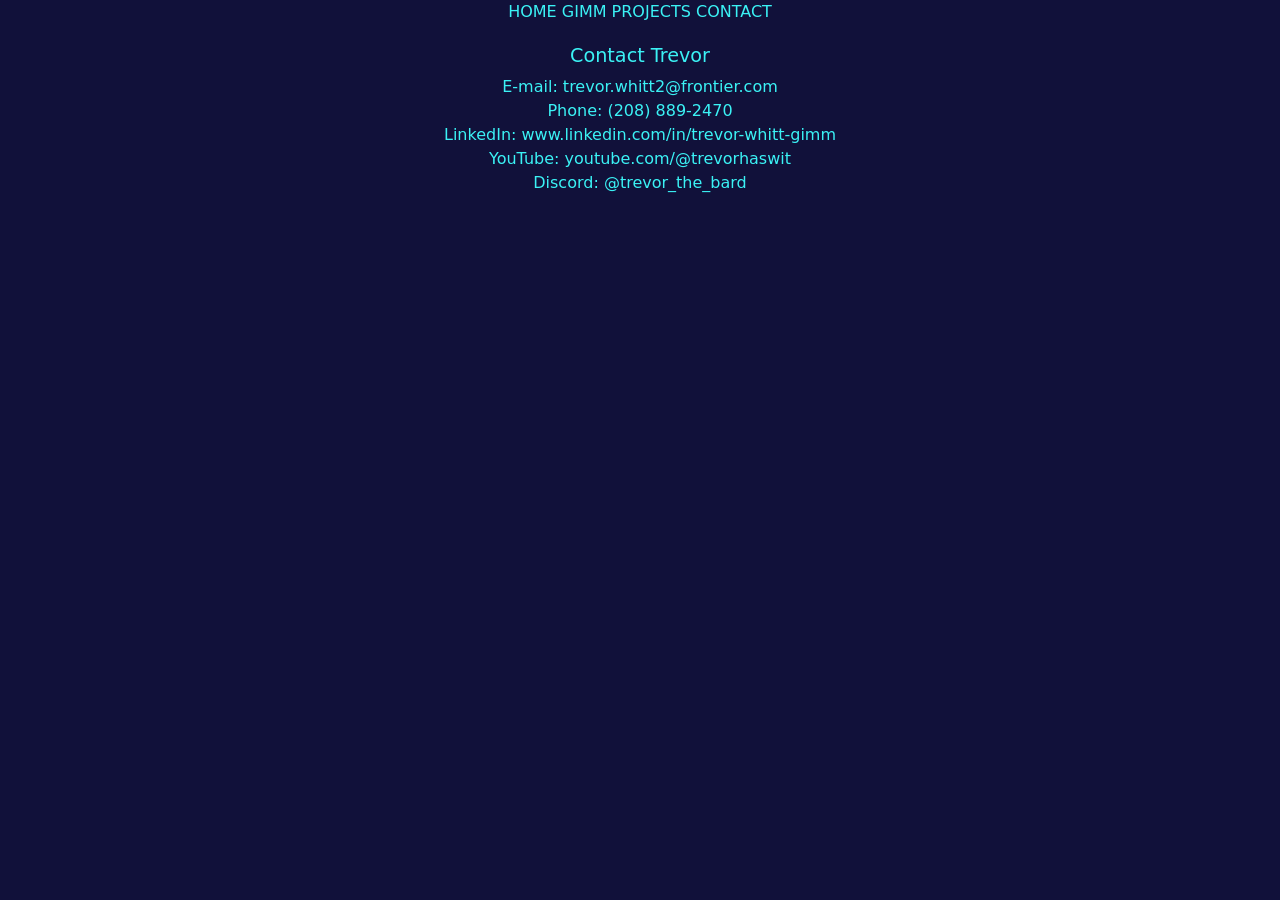
==== contact.html @ 9cd1fd5d "Add files via upload" ====
<!DOCTYPE html>
<html>

<head>
    <link href="https://cdn.jsdelivr.net/npm/bootstrap@5.3.8/dist/css/bootstrap.min.css" rel="stylesheet"
        integrity="sha384-sRIl4kxILFvY47J16cr9ZwB07vP4J8+LH7qKQnuqkuIAvNWLzeN8tE5YBujZqJLB" crossorigin="anonymous">
    <script src="https://cdn.jsdelivr.net/npm/bootstrap@5.3.8/dist/js/bootstrap.bundle.min.js"
        integrity="sha384-FKyoEForCGlyvwx9Hj09JcYn3nv7wiPVlz7YYwJrWVcXK/BmnVDxM+D2scQbITxI"
        crossorigin="anonymous"></script>
    <link rel="stylesheet" href="stylesheet.css">

    <meta name='viewport' content='width=device-width, initial-scale=1' />

    <title>trevorwhittportfolio.com/contact</title>
</head>

<body>
    <div id="Links">
        <a href="C:\Users\eloqu\OneDrive\Desktop\Website\index.html">HOME</a>
        <a href="C:\Users\eloqu\OneDrive\Desktop\Website\gimm.html">GIMM</a>
        <a href="C:\Users\eloqu\OneDrive\Desktop\Website\projects.html">PROJECTS</a>
        <a href="C:\Users\eloqu\OneDrive\Desktop\Website\contact.html">CONTACT</a>
    </div>
    <div id="Header">
        <h2>Contact Trevor</h2>
        <p>
            E-mail: trevor.whitt2@frontier.com <br>
            Phone: (208) 889-2470 <br>
            LinkedIn: www.linkedin.com/in/trevor-whitt-gimm <br>
            YouTube: youtube.com/@trevorhaswit <br>
            Discord: @trevor_the_bard <br>
        </p>
    </div>
</body>

</html>
---- stylesheet.css ----
/* CSS Selectors */

body {
    background-color: rgb(17, 17, 58);
    color:rgb(59, 242, 245);
}

h1 {
    font-family: system-ui, -apple-system, BlinkMacSystemFont, 'Segoe UI', Roboto, Oxygen, Ubuntu, Cantarell, 'Open Sans', 'Helvetica Neue', sans-serif;
}

h2 {
    font-family: system-ui, -apple-system, BlinkMacSystemFont, 'Segoe UI', Roboto, Oxygen, Ubuntu, Cantarell, 'Open Sans', 'Helvetica Neue', sans-serif;
    font-size: 1.2rem;
}

h3 {
    font-family: system-ui, -apple-system, BlinkMacSystemFont, 'Segoe UI', Roboto, Oxygen, Ubuntu, Cantarell, 'Open Sans', 'Helvetica Neue', sans-serif;
    font-size: 1rem;
}

p {
    font-family: system-ui, -apple-system, BlinkMacSystemFont, 'Segoe UI', Roboto, Oxygen, Ubuntu, Cantarell, 'Open Sans', 'Helvetica Neue', sans-serif;
}

a {
    text-decoration: none;
    
}
    a:link {
        color:rgb(59, 242, 245);
    }
    a:visited {
        color: rgb(233, 78, 233);
    }
    a:hover {
        text-decoration: underline;
    }
    
hr {
    width: 100%;
}

/* IDs */

#Links {
    text-align: center;
    font-family: system-ui, -apple-system, BlinkMacSystemFont, 'Segoe UI', Roboto, Oxygen, Ubuntu, Cantarell, 'Open Sans', 'Helvetica Neue', sans-serif;
}

#Header {
    text-align: center;
    padding: 20px 10px 0px 10px;
    
}

#PageContent {
    width: 70%;
    margin: auto;
    padding: 10px;
    text-align: justify;
}

/* Classes */
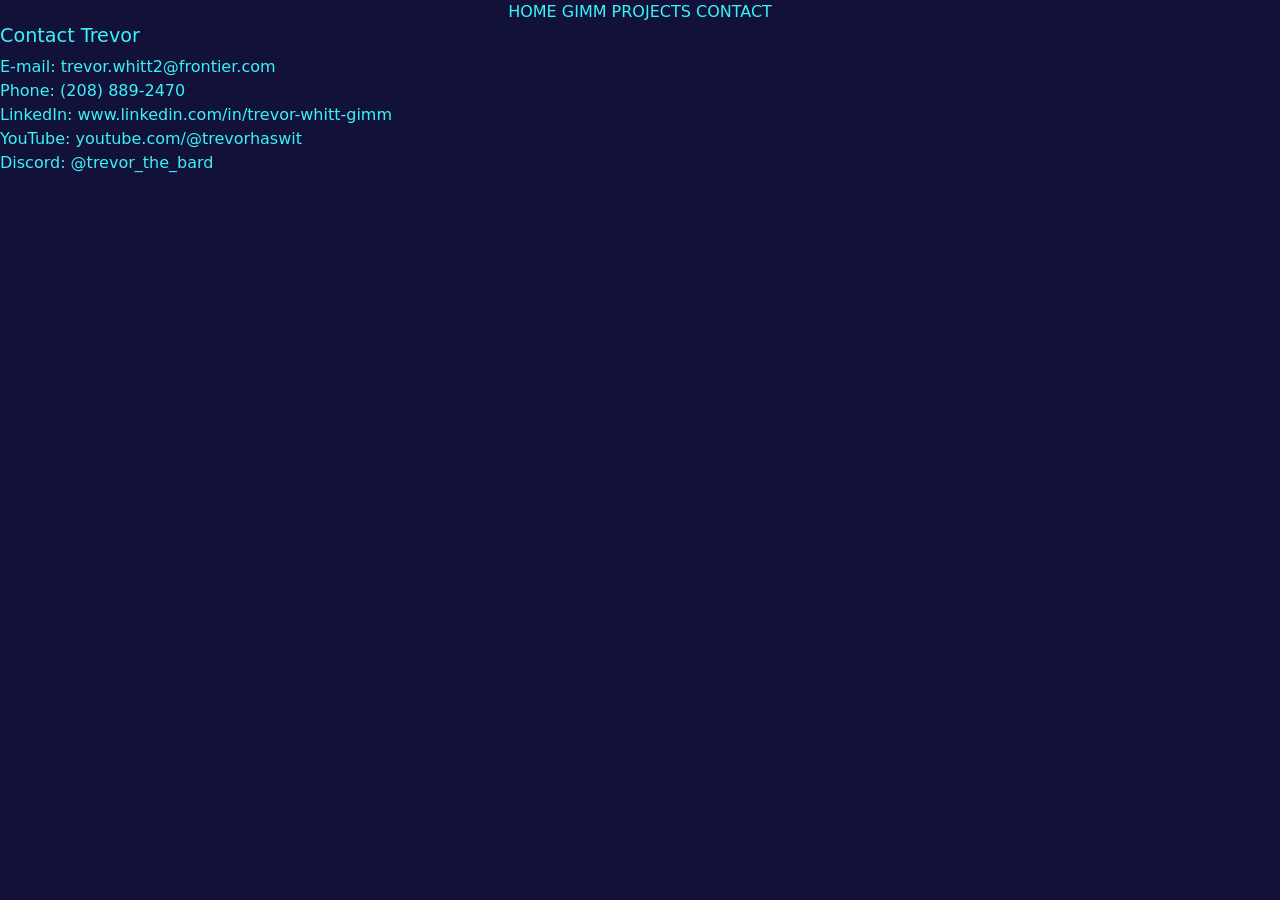
==== commit 0e40643c: "resize contact info" ====
--- a/contact.html
+++ b/contact.html
@@ -16,12 +16,12 @@
 
 <body>
     <div id="Links">
-        <a href="C:\Users\eloqu\OneDrive\Desktop\Website\index.html">HOME</a>
-        <a href="C:\Users\eloqu\OneDrive\Desktop\Website\gimm.html">GIMM</a>
-        <a href="C:\Users\eloqu\OneDrive\Desktop\Website\projects.html">PROJECTS</a>
-        <a href="C:\Users\eloqu\OneDrive\Desktop\Website\contact.html">CONTACT</a>
+        <a href="index.html">HOME</a>
+        <a href="gimm.html">GIMM</a>
+        <a href="projects.html">PROJECTS</a>
+        <a href="contact.html">CONTACT</a>
     </div>
-    <div id="Header">
+    <div id="Header ContactText">
         <h2>Contact Trevor</h2>
         <p>
             E-mail: trevor.whitt2@frontier.com <br>
--- a/stylesheet.css
+++ b/stylesheet.css
@@ -22,6 +22,15 @@
 p {
     font-family: system-ui, -apple-system, BlinkMacSystemFont, 'Segoe UI', Roboto, Oxygen, Ubuntu, Cantarell, 'Open Sans', 'Helvetica Neue', sans-serif;
 }
+    p.portfolioDisplay {
+        text-align: left;
+        padding: 0px 10px;
+    }
+
+    img.portfolioDisplay {
+        float: right;
+        padding-right: 30px;
+    }
 
 a {
     text-decoration: none;
@@ -61,4 +70,17 @@
     text-align: justify;
 }
 
-/* Classes */+#SelfPortrait {
+    float: left;
+}
+
+#ContactText {
+    font-size: rem 2.0;
+}
+
+/* Classes */
+
+.imgSizes {
+    height: 70%;
+    width: 70%;
+}
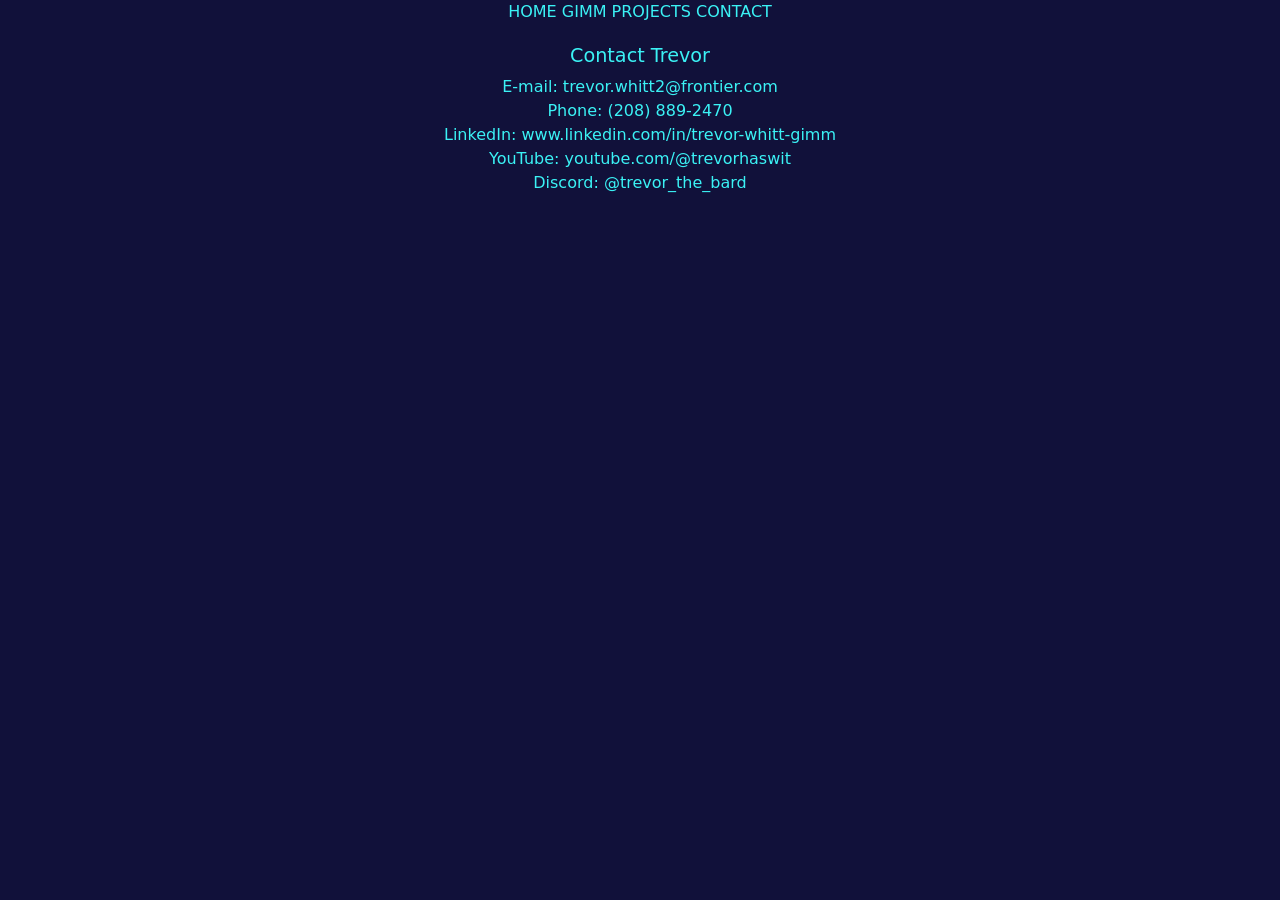
==== commit 4090cf39: "general update more formatting and resizing" ====
--- a/contact.html
+++ b/contact.html
@@ -21,7 +21,7 @@
         <a href="projects.html">PROJECTS</a>
         <a href="contact.html">CONTACT</a>
     </div>
-    <div id="Header ContactText">
+    <div id="Header">
         <h2>Contact Trevor</h2>
         <p>
             E-mail: trevor.whitt2@frontier.com <br>
--- a/stylesheet.css
+++ b/stylesheet.css
@@ -59,8 +59,8 @@
 
 #Header {
     text-align: center;
-    padding: 20px 10px 0px 10px;
-    
+    font-size: 1.4;
+    padding: 20px 10px 0px 10px;    
 }
 
 #PageContent {
@@ -83,4 +83,5 @@
 .imgSizes {
     height: 70%;
     width: 70%;
+    padding: 10px 10px;
 }
